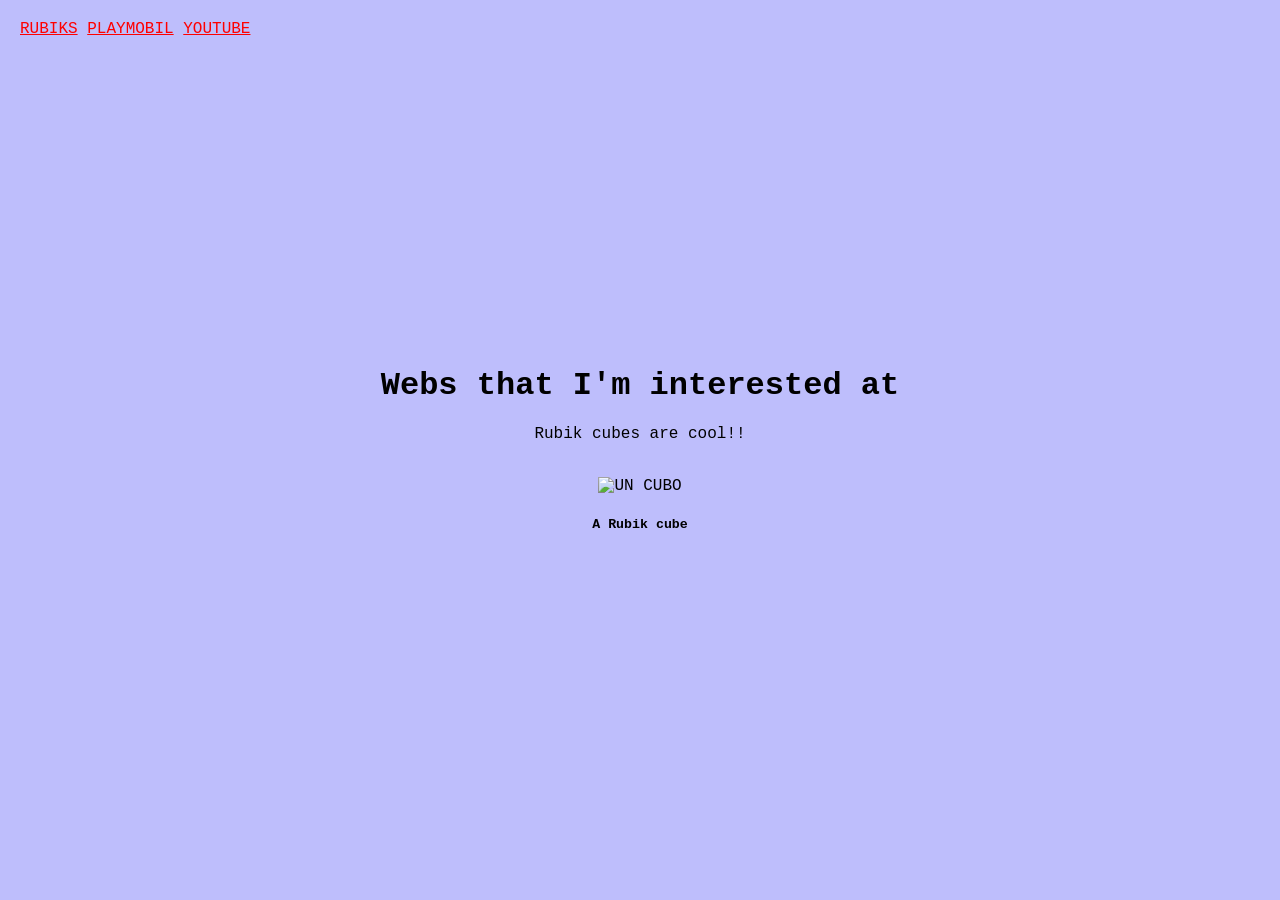
==== index.html @ 3eb9fa87 "Created index.html and style.css. First commit" ====
<!DOCTYPE html>
<html lang = "es">
    
    <head>
        <link rel="stylesheet" href="style.css">
        <title>HOLA</title>
    </head>
    
    <body>
        <div class="navbar">
            <a href="https://www.rubiks.com">RUBIKS</a>
            <a href="https://www.playmobil.es">PLAYMOBIL</a>
            <a href="https://www.youtube.com">YOUTUBE</a>
        </div>
        <h1>Webs that I'm interested at</h1>
        <p>Rubik cubes are cool!!</p>
        <br>
        <img src="https://encrypted-tbn0.gstatic.com/images?q=tbn:ANd9GcRZnR2r3tnrGxoAWJ_j4Pmkj-Co9qKoYLYYWnfjYfA7Gg&s" alt="UN CUBO">
        <h5>A Rubik cube</h5>

    </body>
</html>
---- style.css ----
body{
    background-color: rgb(190, 190, 252);
    text-align: center;
    font-family: 'Courier New', Courier, monospace;
    align-content: center;
    min-height: 100vh;
    margin: 0;
}
a{
    color:red;
}
img{
    width: 150px;
}
.navbar{
    position:absolute;
    top: 0;
    text-align: left;
    width: 100%;
    margin:20px
}
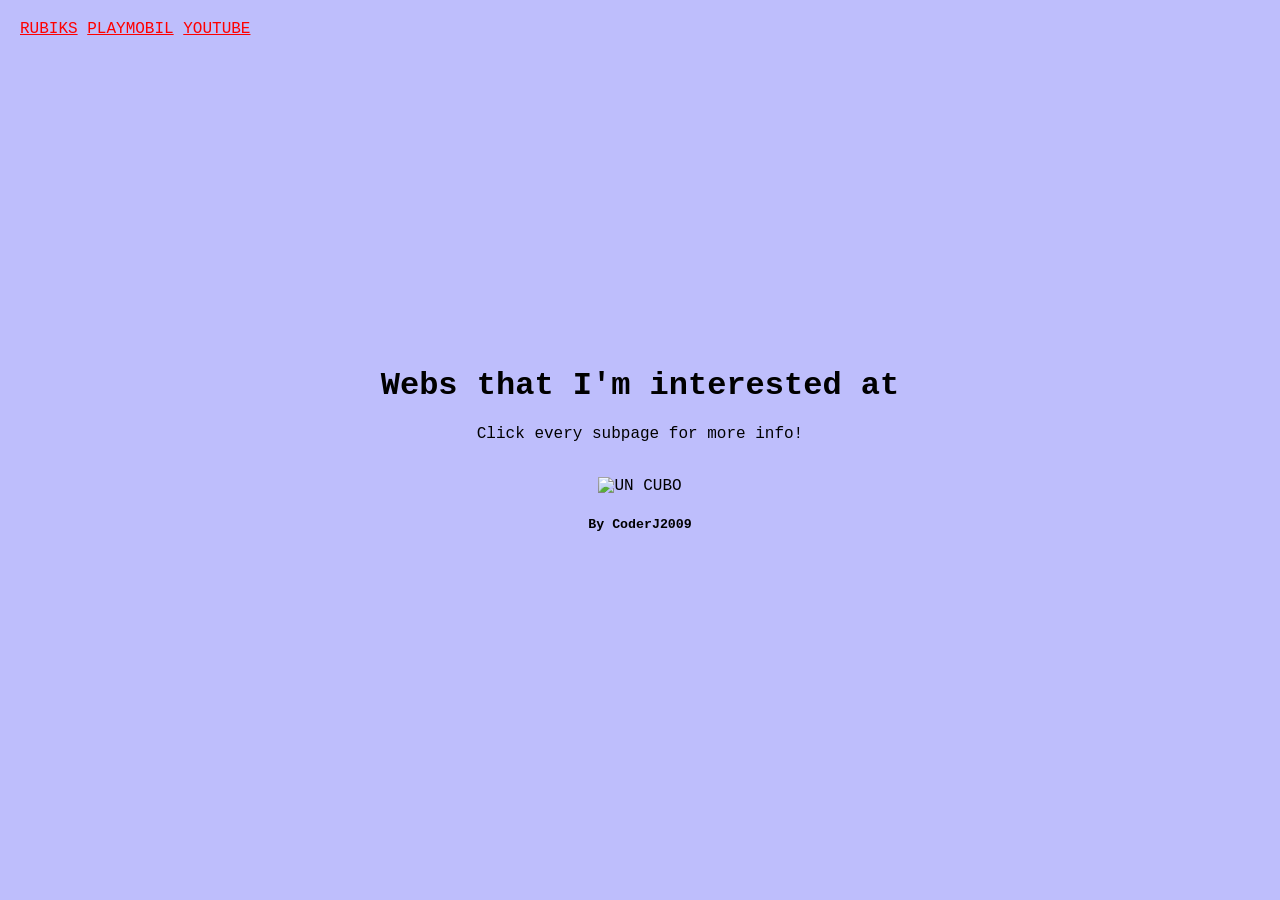
==== commit 5737af84: "Added subpages!!" ====
--- a/index.html
+++ b/index.html
@@ -3,20 +3,20 @@
     
     <head>
         <link rel="stylesheet" href="style.css">
-        <title>HOLA</title>
+        <title>MAIN PAGE</title>
     </head>
     
     <body>
         <div class="navbar">
-            <a href="https://www.rubiks.com">RUBIKS</a>
-            <a href="https://www.playmobil.es">PLAYMOBIL</a>
-            <a href="https://www.youtube.com">YOUTUBE</a>
+            <a href="rubiks.html">RUBIKS</a>
+            <a href="playmobil.html">PLAYMOBIL</a>
+            <a href="youtube.html">YOUTUBE</a>
         </div>
         <h1>Webs that I'm interested at</h1>
-        <p>Rubik cubes are cool!!</p>
+        <p>Click every subpage for more info!</p>
         <br>
         <img src="https://encrypted-tbn0.gstatic.com/images?q=tbn:ANd9GcRZnR2r3tnrGxoAWJ_j4Pmkj-Co9qKoYLYYWnfjYfA7Gg&s" alt="UN CUBO">
-        <h5>A Rubik cube</h5>
+        <h5>By CoderJ2009</h5>
 
     </body>
 </html>
